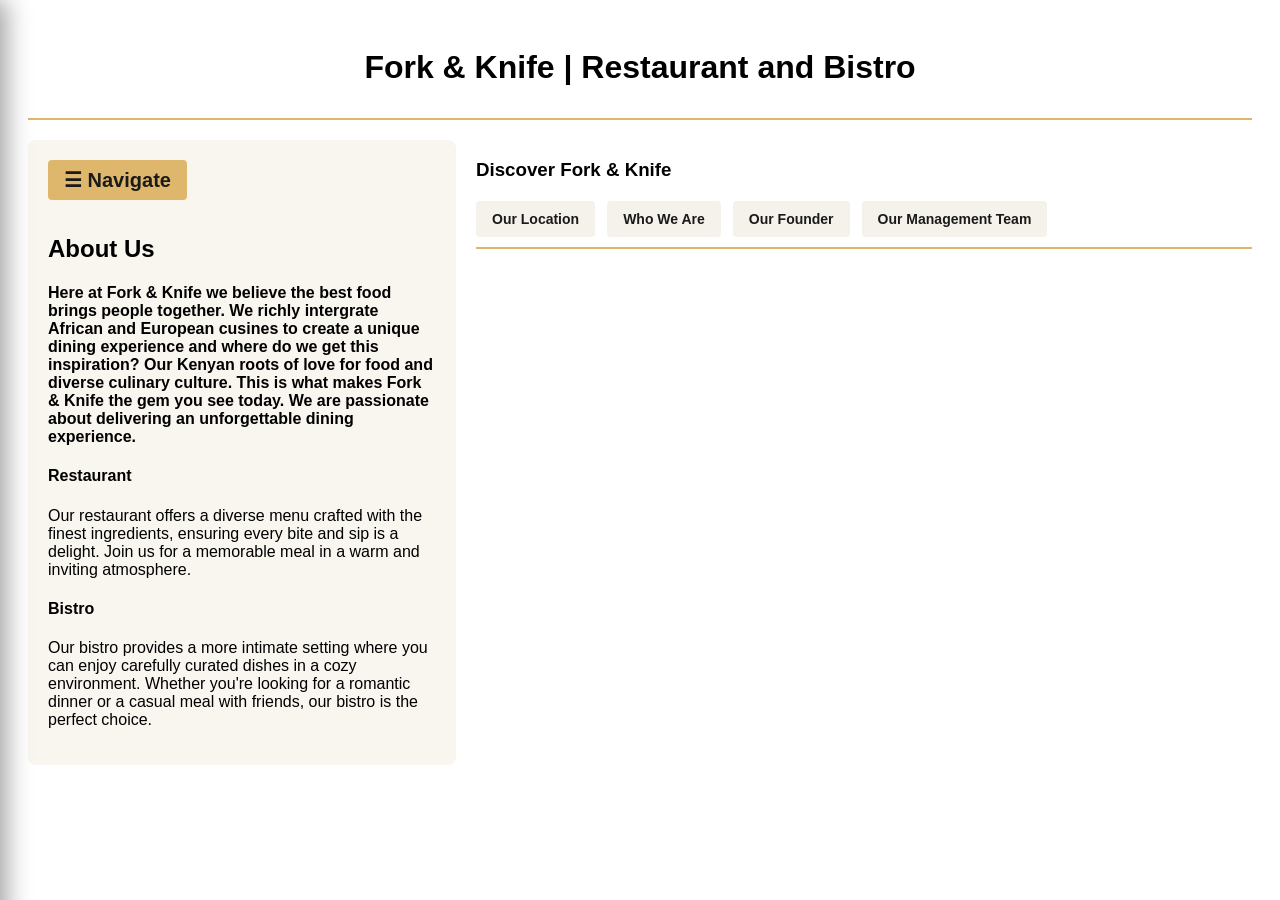
==== about.html @ 21fa4645 "About us tabs" ====
<!DOCTYPE html>
<html lang="en">
    <head>
        <meta charset="UTF-8">
        <meta name="viewport" content="width=device-width, initial-scale=1.0">
        <title>About Us</title>
        <link rel="stylesheet" href="style.css">
    </head>
    <body>
<div class="page-wrap">
     <div class="header">
            <h1>Fork & Knife | Restaurant and Bistro</h1>
        </div>
   <div class="sidebar-about">
    <input type="checkbox" id="nav-toggle" class="nav-toggle">
    <label for="nav-toggle" class="menu-toggle-btn">&#9776; Navigate </label> 
    <nav class="nav">
                <label for="nav-toggle" class="menu-close-btn">&times;</label>
                <ul>
                    <li><a href="index.html">Home</a></li>
                    <li><a href="about.html">About Us</a></li>
                </ul>
            </nav>
            <h2>About Us</h2>
            <h4>Here at Fork & Knife we believe the best food brings people together. We richly intergrate
                African and European cusines to create a unique dining experience and where do we get this inspiration?
                Our Kenyan roots of love for food and diverse culinary culture. This is what makes Fork & Knife
                the gem you see today. We are passionate about delivering an unforgettable dining experience.
            </h4>
            <h4>Restaurant</h4>
            <p>Our restaurant offers a diverse menu crafted with the finest ingredients, ensuring
               every bite and sip is a delight. Join us for a memorable meal in a warm and inviting atmosphere.</p>
               
            <h4>Bistro</h4>
            <p>Our bistro provides a more intimate setting where you can enjoy carefully curated dishes in a cozy environment.
                Whether you're looking for a romantic dinner or a casual meal with friends, our bistro is the perfect choice.</p>
            </p>  

          </div>



         <div class="main-content">
            <h3>Discover Fork & Knife</h3>
            <input type="radio" id="tab-geo" name="about-tabs">
            <input type="radio" id="tab-us" name="about-tabs">
            <input type="radio" id="tab-founder" name="about-tabs">
            <input type="radio" id="tab-management" name="about-tabs">
            
        <div class="tab-menus">
            <label for="tab-geo">Our Location</label>
            <label for="tab-us">Who We Are</label>
            <label for="tab-founder">Our Founder</label>
            <label for="tab-management">Our Management Team</label>
        </div>

        <div class="tab-contents">
            <div class="tab-content" id="content-geo">
                <p>Fork & Knife is located in the heart of downtown, making it easily
                     accessible for both locals and tourists. Our address is 123 Main Street, Cityville.</p>
            </div>
            <div class="tab-content" id="content-us">
                <p>We are a passionate team of food enthusiasts dedicated to providing
                     an exceptional dining experience. Our mission is to create a welcoming
                      atmosphere where guests can enjoy delicious meals made from the freshest ingredients.</p>
            </div>
            <div class="tab-content" id="content-founder">
                <p>Our founder, Jane Doe, has over 20 years of experience in the culinary
                industry. With a background in fine dining and a love for innovative cuisine, 
                Jane has created a unique menu that combines classic flavors with modern twists.</p>
            </div>
            <div class="tab-content" id="content-management">
                <p>Our management team consists of experienced professionals who are committed to
                     ensuring that every aspect of our restaurant runs smoothly. From our head chef 
                     to our front-of-house staff, we work together to provide an unforgettable dining
                      experience for our guests.</p>
                      <div class="management-team">

                      </div>
            </div>
            
         </div>

   </div>
</div>

    </body>
</html>
---- style.css ----
.page-wrap {
    display: flex;
    flex-wrap: wrap;
    gap: 20px;
    padding: 20px;
    font-family: sans-serif;
}


.header {
    width: 100%;
    border-bottom: 2px solid #dfb76c;
    padding-bottom: 10px;
    text-align: center;
    font-family: American Typewriter, sans-serif;
}

.sidebar {
    flex: 1;
    min-width: 250px;
    background-color: #f9f6f0;
    padding: 20px;
    border-radius: 8px;
}

.main_content {
    flex: 2;
    min-width: 300px;
}

.nav-toggle {
    display: none;
}


.menu-toggle-btn {
    display: inline-block;
    font-size: 20px;
    font-weight: bold;
    color: #1a1a1a;
    cursor: pointer;
    margin-bottom: 15px;
    background: #dfb76c;
    padding: 8px 16px;
    border-radius: 4px;
}

.menu-close-btn {
    font-size: 36px;
    color: #fff;
    cursor: pointer;
    position: absolute;
    top: 15px;
    right: 25px;
}

.nav {
    position: fixed;
    top: 0;
    left: 0;
    width: 300px;
    height: 100%;
    background-color: #1a1814; 
    box-shadow: 5px 0 25px rgba(0, 0, 0, 0.4);
    z-index: 100;
    padding: 80px 30px;
    transform: translateX(-100%);
    transition: transform 0.4s ease-in-out;
}

.nav ul {
    list-style: none;
    padding: 0;
}

.nav li {
    margin-bottom: 20px;
}

.nav a {
    color: #fff;
    text-decoration: none;
    font-size: 18px;
    display: block;
}

.nav a:hover {
    color: #dfb76c;
}

.nav-toggle:checked ~ .nav {
    transform: translateX(0);
}

.image_culinary {
    width: 100%;
    margin-top: 15px; 
    overflow: hidden; 
    border-radius: 6px;
}
.image_culinary img {
    width: 100%;
    height: auto;
    display: block;
}
.image_dining {
    width: 100%;
    margin-top: 15px; 
    overflow: hidden; 
    border-radius: 6px;
}
.top_picks {
    margin-top: 30px;
    padding: 30px 10%;
    background-color: #7f6d49;
    border-radius: 8px;
    text-align: center;
}
.topicks_menu{
    display: grid;
    grid-template-columns: repeat(2, 1fr); 
    gap: 30px;                             
    max-width: 1000px;                      
    margin: 0 auto;
}
.topick img {
    width: 100%;       
    height: 250px;     
    object-fit: cover; 
    border-radius: 8px;
}
.sidebar-about{
    flex: 1;
    min-width: 250px;
    background-color: #f9f6f0;
    padding: 20px;
    border-radius: 8px;
}
.main-content{
     flex: 2;
    min-width: 300px;
}
/* ==========================================================================
   ABOUT TABS SYSTEM
   ========================================================================== */

/* 1. Hide the ugly circular radio inputs from the user interface */
input[name="about-tabs"] {
    display: none;
}

/* 2. Style the tab menu row and buttons */
.tab-menus {
    display: flex;
    gap: 12px;
    margin: 20px 0;
    border-bottom: 2px solid #dfb76c;
    padding-bottom: 10px;
    flex-wrap: wrap;
}

.tab-menus label {
    padding: 10px 16px;
    background-color: #f5f2eb;
    color: #1a1a1a;
    cursor: pointer;
    border-radius: 4px;
    font-weight: bold;
    font-size: 14px;
    transition: all 0.3s ease;
}

.tab-menus label:hover {
    background-color: #dfb76c;
}

/* 3. Hide all content panels by default */
.tab-contents .tab-content {
    display: none;
    background: #fff;
    padding: 25px;
    border-radius: 6px;
    box-shadow: 0 4px 15px rgba(0,0,0,0.05);
    line-height: 1.7;
}

/* 4. THE MAGIC SWITCH: Show the content block when its matching radio is :checked */
#tab-geo:checked ~ .tab-contents #content-geo,
#tab-us:checked ~ .tab-contents #content-us,
#tab-founder:checked ~ .tab-contents #content-founder,
#tab-management:checked ~ .tab-contents #content-management {
    display: block;
}

/* 5. VISUAL FEEDBACK: Turn the active label button gold when clicked */
#tab-geo:checked ~ .tab-menus label[for="tab-geo"],
#tab-us:checked ~ .tab-menus label[for="tab-us"],
#tab-founder:checked ~ .tab-menus label[for="tab-founder"],
#tab-management:checked ~ .tab-menus label[for="tab-management"] {
    background-color: #dfb76c;
    color: #fff;
}
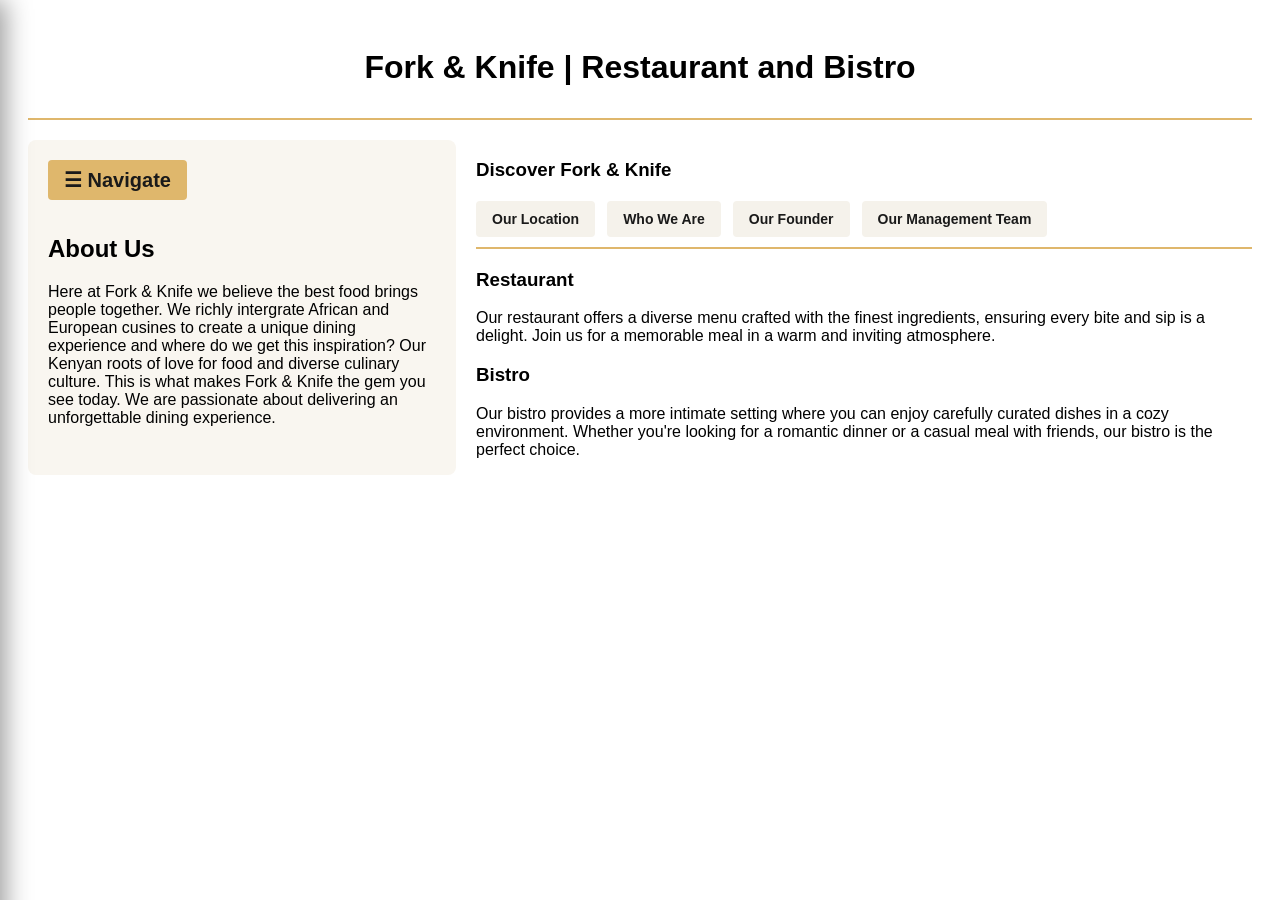
==== commit e1d3f1d5: "About CSS" ====
--- a/about.html
+++ b/about.html
@@ -19,28 +19,24 @@
                 <ul>
                     <li><a href="index.html">Home</a></li>
                     <li><a href="about.html">About Us</a></li>
+                    <li><a href="contact.html">Contact Us</a></li>
+                    <li><a href="menu.html">Our Menu</a></li>
+                    <li><a href="events.html">Events</a></li>
                 </ul>
             </nav>
             <h2>About Us</h2>
-            <h4>Here at Fork & Knife we believe the best food brings people together. We richly intergrate
+            <p>Here at Fork & Knife we believe the best food brings people together. We richly intergrate
                 African and European cusines to create a unique dining experience and where do we get this inspiration?
                 Our Kenyan roots of love for food and diverse culinary culture. This is what makes Fork & Knife
                 the gem you see today. We are passionate about delivering an unforgettable dining experience.
-            </h4>
-            <h4>Restaurant</h4>
-            <p>Our restaurant offers a diverse menu crafted with the finest ingredients, ensuring
-               every bite and sip is a delight. Join us for a memorable meal in a warm and inviting atmosphere.</p>
-               
-            <h4>Bistro</h4>
-            <p>Our bistro provides a more intimate setting where you can enjoy carefully curated dishes in a cozy environment.
-                Whether you're looking for a romantic dinner or a casual meal with friends, our bistro is the perfect choice.</p>
-            </p>  
+            </p>
+           
 
           </div>
 
 
 
-         <div class="main-content">
+        <div class="main-content">
             <h3>Discover Fork & Knife</h3>
             <input type="radio" id="tab-geo" name="about-tabs">
             <input type="radio" id="tab-us" name="about-tabs">
@@ -57,7 +53,7 @@
         <div class="tab-contents">
             <div class="tab-content" id="content-geo">
                 <p>Fork & Knife is located in the heart of downtown, making it easily
-                     accessible for both locals and tourists. Our address is 123 Main Street, Cityville.</p>
+                     accessible for both locals and tourists.We are located in Westlands, Nairobi.</p>
             </div>
             <div class="tab-content" id="content-us">
                 <p>We are a passionate team of food enthusiasts dedicated to providing
@@ -65,9 +61,9 @@
                       atmosphere where guests can enjoy delicious meals made from the freshest ingredients.</p>
             </div>
             <div class="tab-content" id="content-founder">
-                <p>Our founder, Jane Doe, has over 20 years of experience in the culinary
+                <p>Our founder, J.Mathaai, has over 20 years of experience in the culinary
                 industry. With a background in fine dining and a love for innovative cuisine, 
-                Jane has created a unique menu that combines classic flavors with modern twists.</p>
+                 he has created a unique menu that combines classic flavors with modern twists.</p>
             </div>
             <div class="tab-content" id="content-management">
                 <p>Our management team consists of experienced professionals who are committed to
@@ -80,6 +76,18 @@
             </div>
             
          </div>
+         <div class="descriptions">
+             <h3>Restaurant</h3>
+            <p>Our restaurant offers
+                 a diverse menu crafted with the finest ingredients, ensuring
+               every bite and sip is a delight. Join us for a memorable meal in a warm and inviting atmosphere.</p>
+               
+            <h3>Bistro</h3>
+            <p>Our bistro provides a more intimate 
+                setting where you can enjoy carefully curated dishes in a cozy environment.
+                Whether you're looking for a romantic dinner or a casual meal with friends, our bistro is the perfect choice.</p>
+            </p>  
+         </div>
 
    </div>
 </div>
--- a/style.css
+++ b/style.css
@@ -174,7 +174,6 @@
     background-color: #dfb76c;
 }
 
-/* 3. Hide all content panels by default */
 .tab-contents .tab-content {
     display: none;
     background: #fff;
@@ -184,7 +183,6 @@
     line-height: 1.7;
 }
 
-/* 4. THE MAGIC SWITCH: Show the content block when its matching radio is :checked */
 #tab-geo:checked ~ .tab-contents #content-geo,
 #tab-us:checked ~ .tab-contents #content-us,
 #tab-founder:checked ~ .tab-contents #content-founder,
@@ -192,7 +190,6 @@
     display: block;
 }
 
-/* 5. VISUAL FEEDBACK: Turn the active label button gold when clicked */
 #tab-geo:checked ~ .tab-menus label[for="tab-geo"],
 #tab-us:checked ~ .tab-menus label[for="tab-us"],
 #tab-founder:checked ~ .tab-menus label[for="tab-founder"],
@@ -200,3 +197,76 @@
     background-color: #dfb76c;
     color: #fff;
 }
+
+.events{
+    font-family: Verdana, Geneva, Tahoma, sans-serif;
+
+}
+.rsv{
+   background-color: #dfb76c; 
+    color: #1a1a1a;            
+    font-size: 15px;
+    font-weight: bold;
+    text-transform: uppercase;
+    letter-spacing: 1px;
+    padding: 14px 28px;
+    border: none;
+    border-radius: 4px;        
+    cursor: pointer;
+    transition: all 0.3s ease;
+    box-shadow: 0 4px 10px rgba(223, 183, 108, 0.2); 
+}
+
+.slideshow {
+    max-width: 100%;
+    position: relative;
+    margin-top: 20px;
+    border-radius: 8px;
+    overflow: hidden;
+    height: 450px; 
+    box-shadow: 0 4px 15px rgba(0,0,0,0.1);
+}
+
+.slide {
+    display: none; 
+    width: 100%;
+    height: 100%;
+}
+
+.slide img {
+    width: 100%;
+    height: 100%;
+    object-fit: cover;
+}
+
+.slide-prev, .slide-next {
+    cursor: pointer;
+    position: absolute;
+    top: 50%;
+    transform: translateY(-50%);
+    padding: 16px;
+    color: white;
+    font-weight: bold;
+    font-size: 24px;
+    border: none;
+    background: rgba(0, 0, 0, 0.4);
+    transition: background 0.3s;
+    user-select: none;
+}
+
+.slide-next {
+    right: 0;
+}
+
+.slide-prev:hover, .slide-next:hover {
+    background-color: rgba(223, 183, 108, 0.8);
+}
+
+.fade {
+    animation: fadeEffect 0.5s ease-in-out;
+}
+
+@keyframes fadeEffect {
+    from { opacity: 0.5; }
+    to { opacity: 1; }
+}
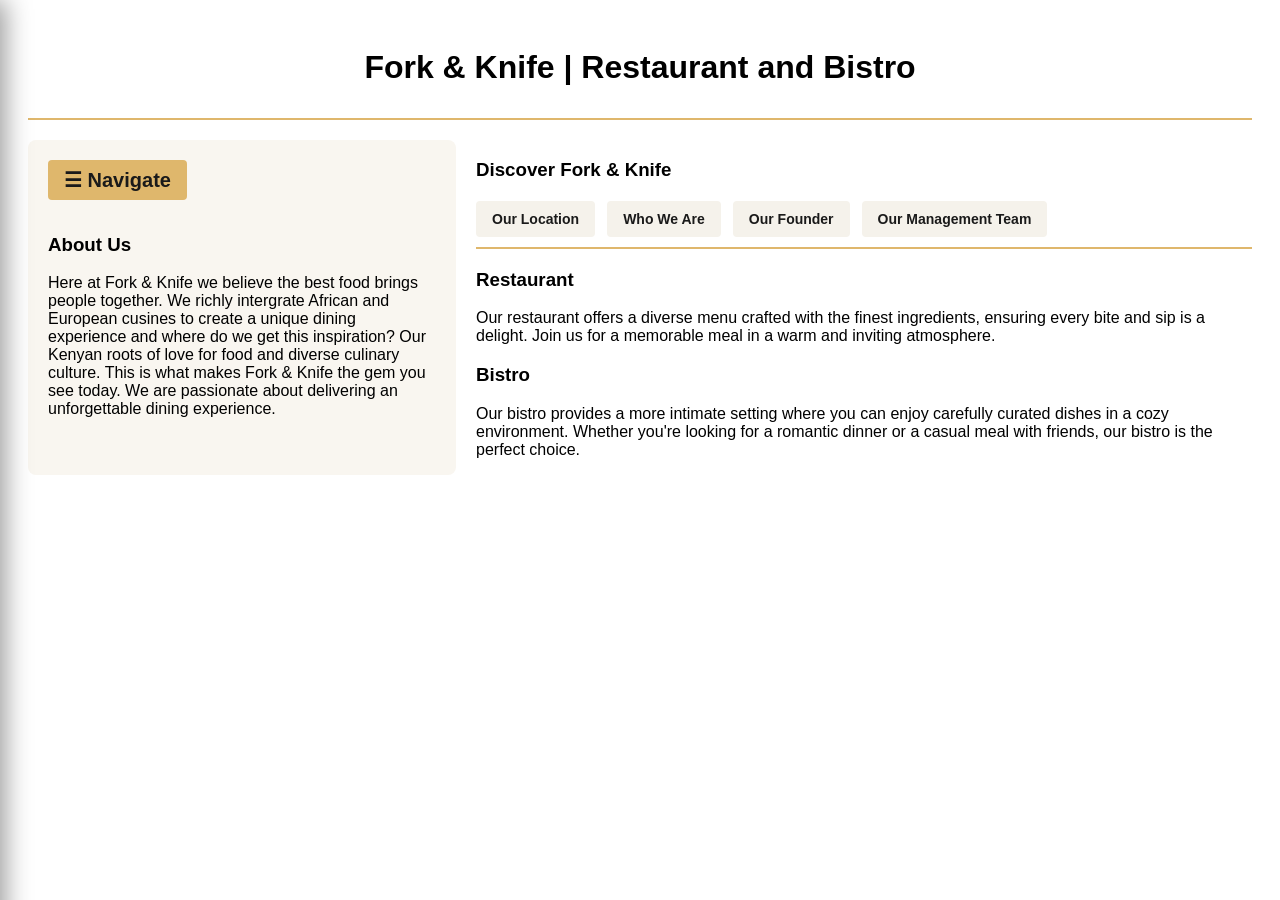
==== commit e73c2161: "Side bar caption" ====
--- a/about.html
+++ b/about.html
@@ -24,7 +24,7 @@
                     <li><a href="events.html">Events</a></li>
                 </ul>
             </nav>
-            <h2>About Us</h2>
+            <h3>About Us</h3>
             <p>Here at Fork & Knife we believe the best food brings people together. We richly intergrate
                 African and European cusines to create a unique dining experience and where do we get this inspiration?
                 Our Kenyan roots of love for food and diverse culinary culture. This is what makes Fork & Knife
--- a/style.css
+++ b/style.css
@@ -92,42 +92,30 @@
     transform: translateX(0);
 }
 
-.image_culinary {
-    width: 100%;
-    margin-top: 15px; 
-    overflow: hidden; 
-    border-radius: 6px;
-}
-.image_culinary img {
-    width: 100%;
-    height: auto;
-    display: block;
-}
-.image_dining {
-    width: 100%;
-    margin-top: 15px; 
-    overflow: hidden; 
-    border-radius: 6px;
-}
-.top_picks {
-    margin-top: 30px;
-    padding: 30px 10%;
-    background-color: #7f6d49;
-    border-radius: 8px;
-    text-align: center;
-}
-.topicks_menu{
-    display: grid;
-    grid-template-columns: repeat(2, 1fr); 
-    gap: 30px;                             
-    max-width: 1000px;                      
-    margin: 0 auto;
-}
-.topick img {
-    width: 100%;       
-    height: 250px;     
-    object-fit: cover; 
-    border-radius: 8px;
+.banner{
+    background-image: linear-gradient(rgba(0, 0, 0, 0.5), rgba(0, 0, 0, 0.5)), url('images/Diningchairs.jpg');
+    background-size: cover;
+    background-position: center;
+    width: 100%;
+    height: 250px;
+    position: relative;
+    overflow: hidden;
+    border-radius: 8px;
+    margin-bottom: 35px;
+    box-shadow: 0 4px 15px rgba(0,0,0,0.1);
+    display: flex;
+    justify-content: center;
+    align-items: center;
+}
+.banner h2{
+color: #ffffff;
+font-size: 36px;
+font-weight: 700;
+text-transform: uppercase;
+text-shadow: 2px, 2px, 8px rgba(0, 0, 0, 0.7);
+margin: 0;
+
+   
 }
 .sidebar-about{
     flex: 1;
@@ -140,16 +128,60 @@
      flex: 2;
     min-width: 300px;
 }
-/* ==========================================================================
-   ABOUT TABS SYSTEM
-   ========================================================================== */
-
-/* 1. Hide the ugly circular radio inputs from the user interface */
+
+.grid{
+    display: grid;
+    grid-template-columns: repeat(2, 1fr);
+    gap: 25px;
+    margin-top: 35px;
+}
+
+.about, .menu, .event, .reserve{
+    background-color: #f9f6f0;
+    border: 2px solid #dfb76c;
+    border-radius: 8px;
+    padding: 20px;
+    display: flex;
+    flex-direction: column;
+    justify-content: space-between;
+    box-shadow: 0 4px 10px rgba(0, 0, 0, 0.3);
+    box-sizing: border-box;
+}
+.about-btn, .menu-btn, .event-btn, .reserve-btn, .submit-btn, .table-btn, .events-btn{
+    background-color: #dfb76c; 
+    color: #1a1a1a;            
+    font-size: 15px;
+    font-weight: bold;
+    text-transform: uppercase;
+    letter-spacing: 1px;
+    padding: 14px 28px;
+    border: none;
+    border-radius: 4px;        
+    cursor: pointer;
+    transition: all 0.3s ease;
+    box-shadow: 0 4px 10px rgba(223, 183, 108, 0.2); 
+
+}
+
+.title{
+background-color: #dfb76c; 
+    color: #1a1a1a;            
+    font-size: 15px;
+    text-align: center;
+    font-weight: bold;
+    text-transform: uppercase;
+    letter-spacing: 1px;
+    padding: 14px 28px;
+    border: none;
+    border-radius: 4px;        
+    box-shadow: 0 4px 10px rgba(223, 183, 108, 0.2); 
+}
+
+
 input[name="about-tabs"] {
     display: none;
 }
 
-/* 2. Style the tab menu row and buttons */
 .tab-menus {
     display: flex;
     gap: 12px;
@@ -198,6 +230,19 @@
     color: #fff;
 }
 
+.form{
+     background-color: #f9f6f0;
+    border: 2px solid #dfb76c;
+    border-radius: 8px;
+    padding: 20px;
+    display: flex;
+    flex-direction: column;
+    justify-content: space-between;
+    box-shadow: 0 4px 10px rgba(0, 0, 0, 0.3);
+    box-sizing: border-box;
+
+}
+
 .events{
     font-family: Verdana, Geneva, Tahoma, sans-serif;
 
@@ -270,3 +315,17 @@
     from { opacity: 0.5; }
     to { opacity: 1; }
 }
+
+.hidden-element{
+    display: none;
+}
+.reservations .page-wrap{
+    display: flex;
+    align-items: stretch;
+    width: 100%;
+}
+.reservations .sidebar{
+    position: relative;
+    z-index: 10;
+}
+
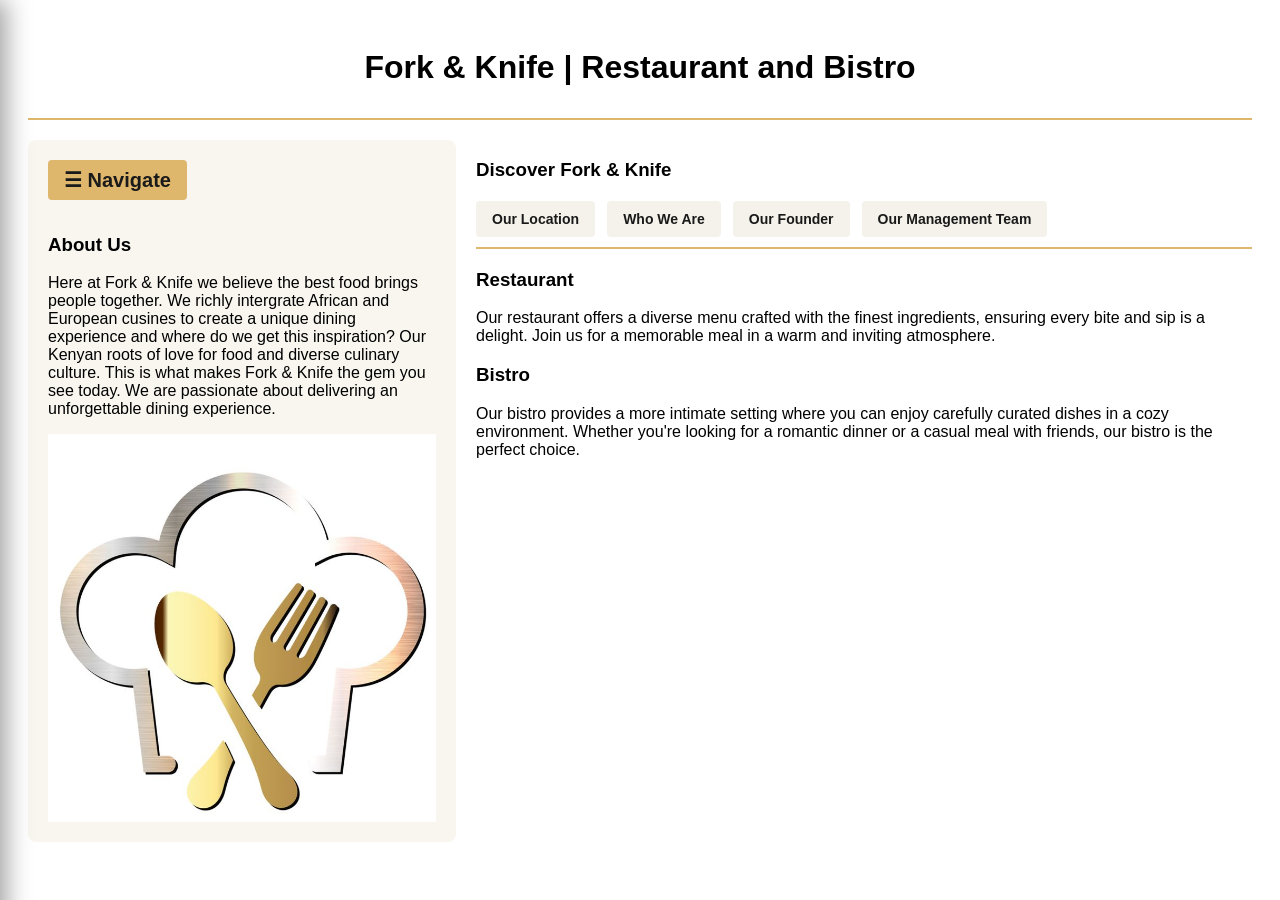
==== commit fc537504: "Media Team Image" ====
--- a/about.html
+++ b/about.html
@@ -30,7 +30,9 @@
                 Our Kenyan roots of love for food and diverse culinary culture. This is what makes Fork & Knife
                 the gem you see today. We are passionate about delivering an unforgettable dining experience.
             </p>
-           
+            <div class="logo">
+            <img src="images/Download RESTAURANT LOGO 4 for free.jpg">
+            </div>
 
           </div>
 
--- a/style.css
+++ b/style.css
@@ -328,4 +328,10 @@
     position: relative;
     z-index: 10;
 }
-
+.logo img, .media-team img{
+   display: block;
+   width: 100%;
+   max-width: 100%;
+   height: auto;
+   object-fit: cover; 
+}
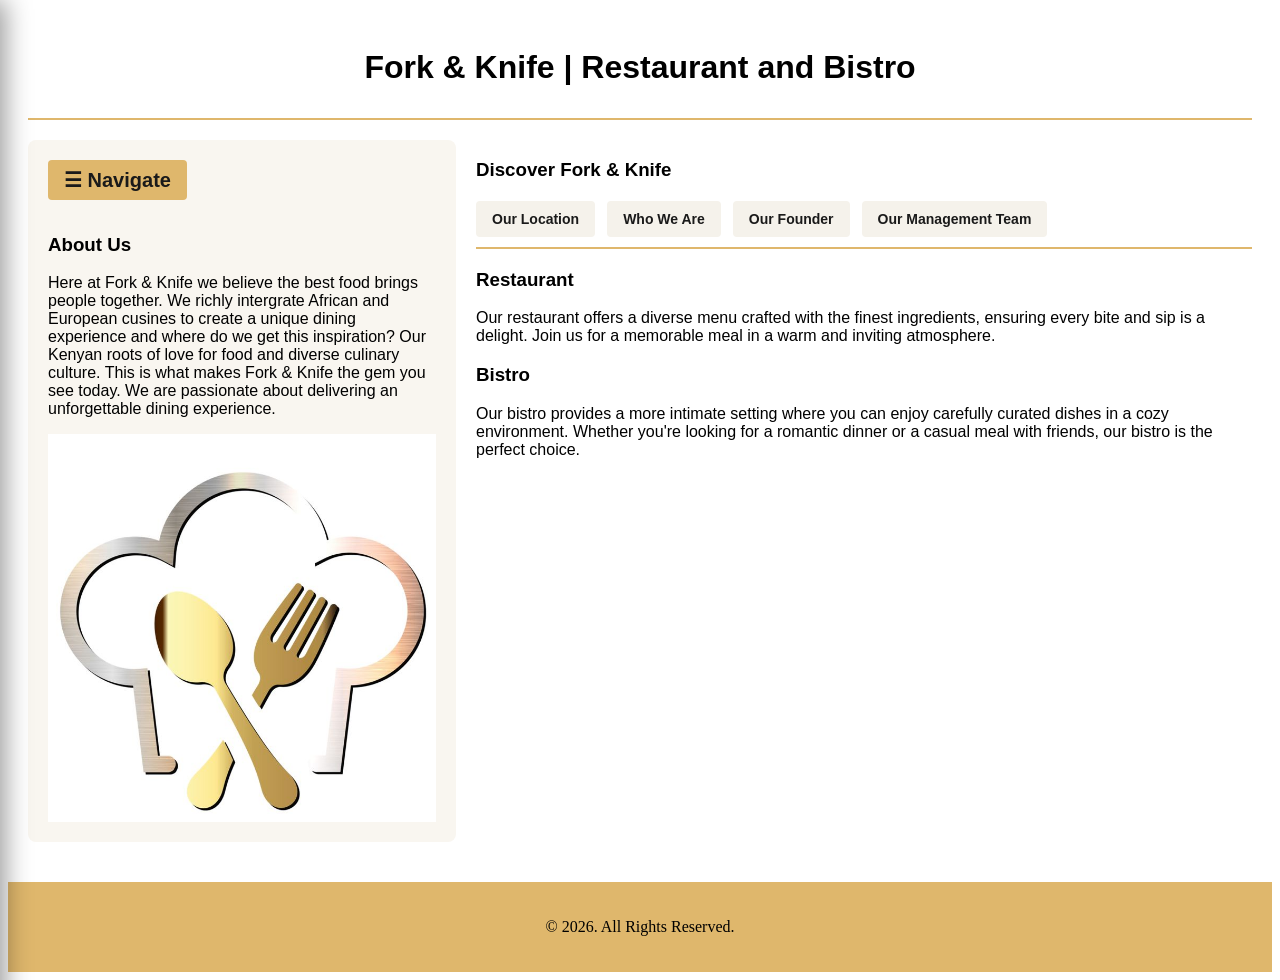
==== commit 29c8a2fc: "Menu items" ====
--- a/about.html
+++ b/about.html
@@ -22,6 +22,8 @@
                     <li><a href="contact.html">Contact Us</a></li>
                     <li><a href="menu.html">Our Menu</a></li>
                     <li><a href="events.html">Events</a></li>
+                    <li><a href="reservations.html">Reservations</a></li>
+                    <li><a href="gallery.html">Gallery</a></li>
                 </ul>
             </nav>
             <h3>About Us</h3>
@@ -93,6 +95,9 @@
 
    </div>
 </div>
+<footer class="footer">
+      <p>&copy; 2026. All Rights Reserved.</p>
+    </footer>
 
     </body>
 </html>
--- a/style.css
+++ b/style.css
@@ -328,10 +328,41 @@
     position: relative;
     z-index: 10;
 }
-.logo img, .media-team img{
+.logo img, .media-team img, .menu-img{
    display: block;
    width: 100%;
    max-width: 100%;
    height: auto;
    object-fit: cover; 
 }
+.main-content-menu{
+     overflow-y:auto;
+}
+.gallery{
+    height:600px;          
+    overflow-y:auto;       
+    overflow-x:hidden;
+    padding:20px;
+}
+
+.photo-grid{
+    display:grid;
+    grid-template-columns:repeat(2,1fr);
+    gap:20px;
+    margin-bottom:40px;
+}
+
+.photo-grid img{
+    width:100%;
+    height:250px;
+    object-fit:cover;
+    border-radius:8px;
+}
+.footer{
+    background-color:#dfb76c;
+    text-align: center;
+    padding: 20px;
+    margin-top: 20px;
+}
+
+
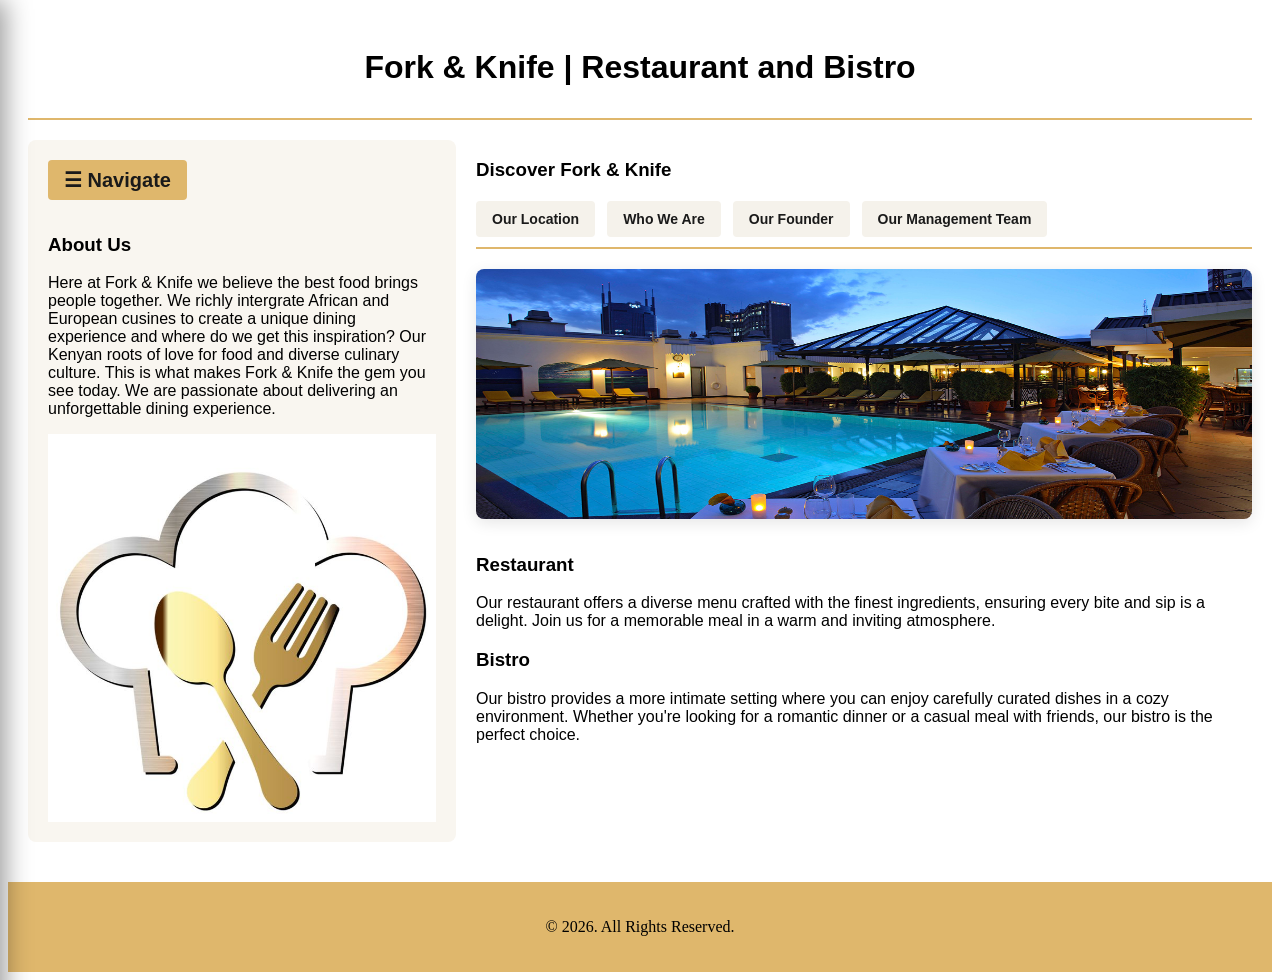
==== commit 63d46360: "About image banner" ====
--- a/about.html
+++ b/about.html
@@ -81,10 +81,12 @@
             
          </div>
          <div class="descriptions">
+            <img src="images/pool.jpg">
              <h3>Restaurant</h3>
             <p>Our restaurant offers
                  a diverse menu crafted with the finest ingredients, ensuring
                every bite and sip is a delight. Join us for a memorable meal in a warm and inviting atmosphere.</p>
+            
                
             <h3>Bistro</h3>
             <p>Our bistro provides a more intimate 
--- a/style.css
+++ b/style.css
@@ -117,6 +117,7 @@
 
    
 }
+
 .sidebar-about{
     flex: 1;
     min-width: 250px;
@@ -176,7 +177,20 @@
     border-radius: 4px;        
     box-shadow: 0 4px 10px rgba(223, 183, 108, 0.2); 
 }
-
+.descriptions img{
+ background-image: linear-gradient(rgba(0, 0, 0, 0.5), rgba(0, 0, 0, 0.5)), url('images/pool.jpg');
+    background-size: cover;
+    background-position: center;
+    width: 100%;
+    height: 250px;
+    position: relative;
+    overflow: hidden;
+    border-radius: 8px;
+    margin-bottom: 35px;
+    box-shadow: 0 4px 15px rgba(0,0,0,0.1);
+    display: flex;
+
+}
 
 input[name="about-tabs"] {
     display: none;
@@ -230,6 +244,7 @@
     color: #fff;
 }
 
+
 .form{
      background-color: #f9f6f0;
     border: 2px solid #dfb76c;
@@ -324,20 +339,19 @@
     align-items: stretch;
     width: 100%;
 }
+
 .reservations .sidebar{
     position: relative;
     z-index: 10;
 }
-.logo img, .media-team img, .menu-img{
+.logo img, .media-team img, .menu img ,.age img {
    display: block;
    width: 100%;
    max-width: 100%;
    height: auto;
    object-fit: cover; 
 }
-.main-content-menu{
-     overflow-y:auto;
-}
+
 .gallery{
     height:600px;          
     overflow-y:auto;       
@@ -352,6 +366,7 @@
     margin-bottom:40px;
 }
 
+
 .photo-grid img{
     width:100%;
     height:250px;
